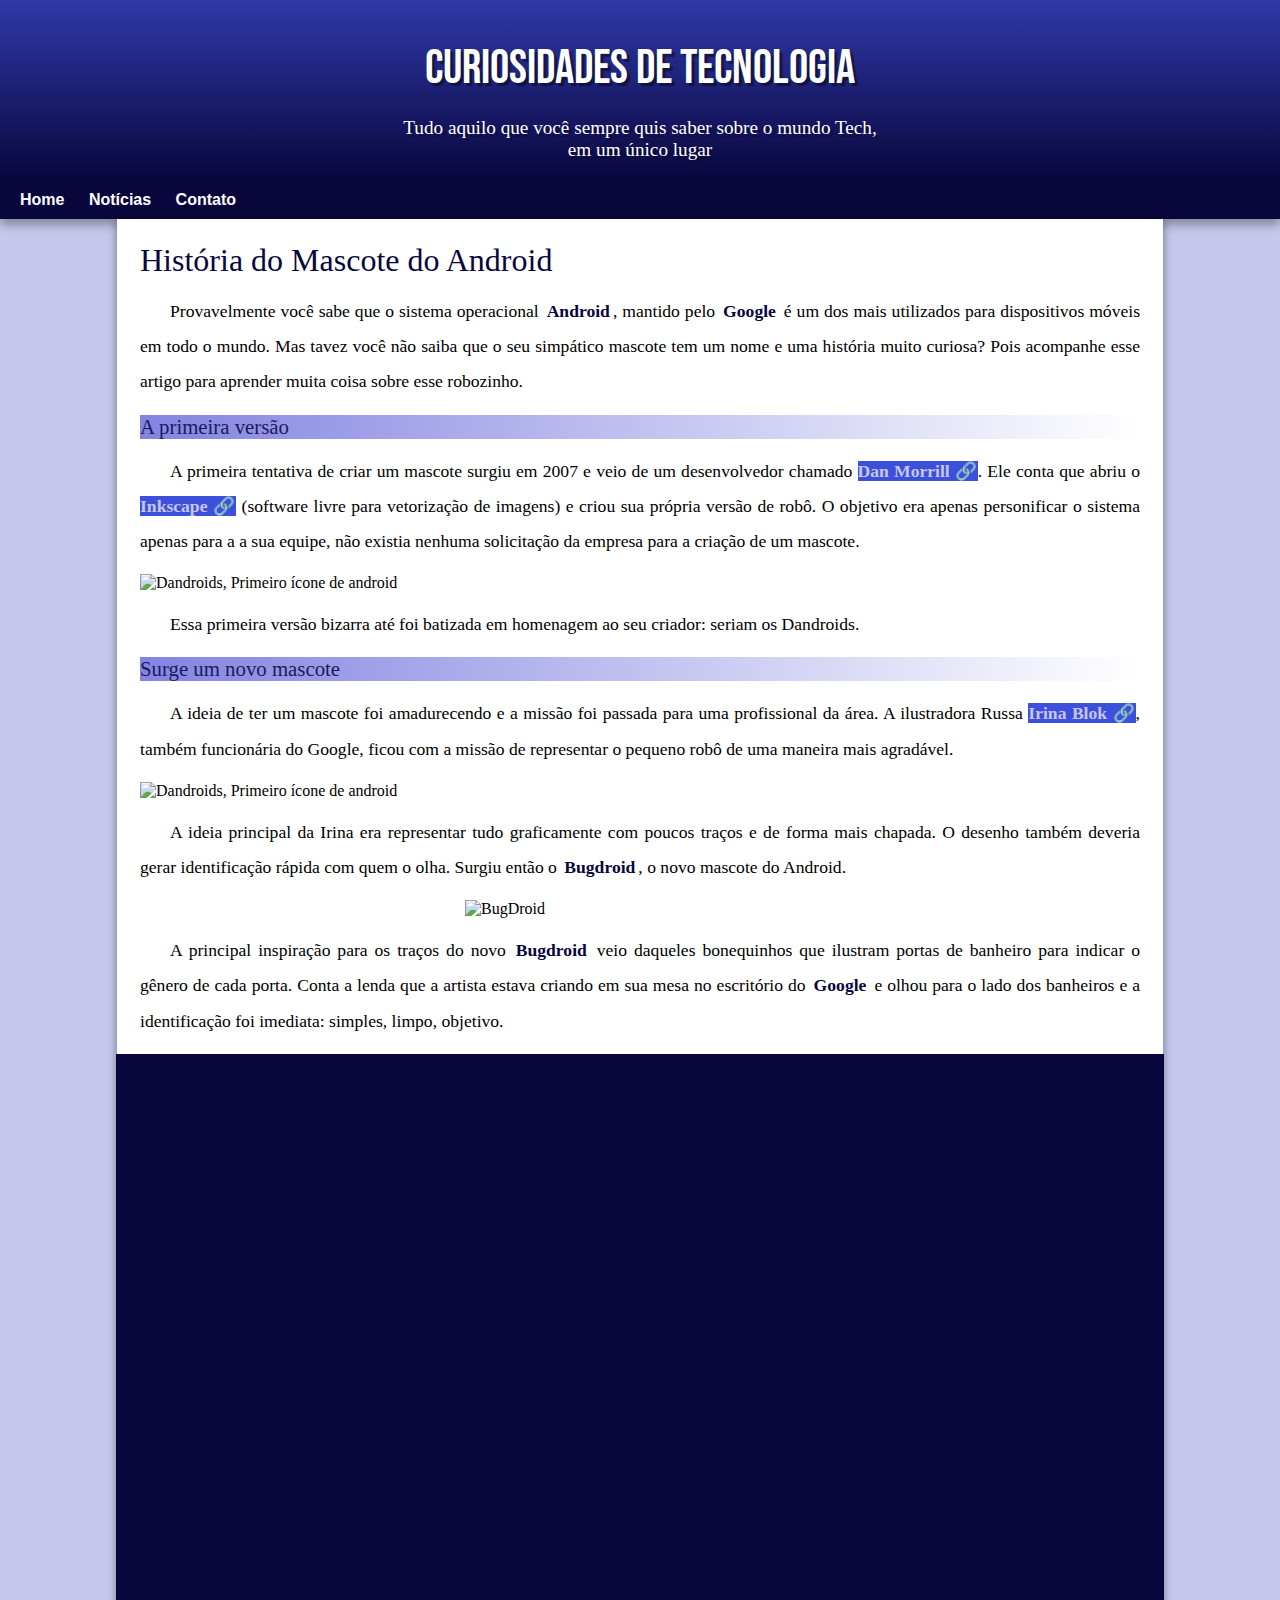
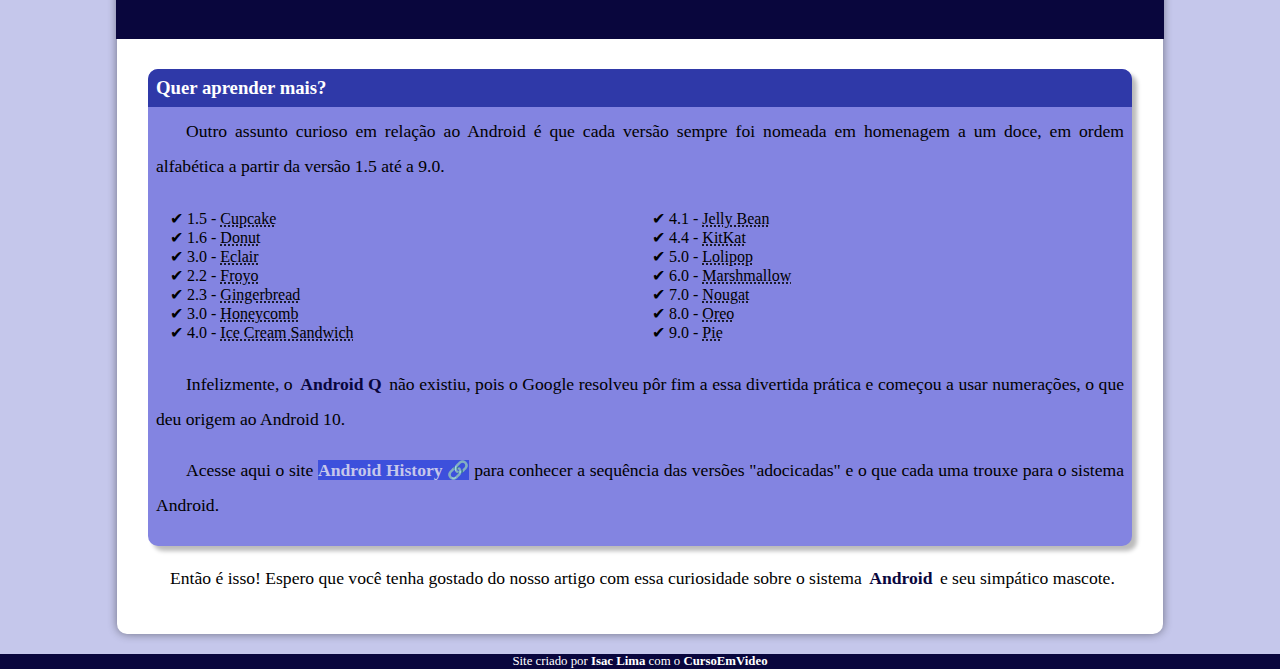
==== index.html @ 0b0725b2 "Update nav - Home Page" ====
<!DOCTYPE html>
<html lang="pt-br">
<head>
    <meta charset="UTF-8">
    <meta http-equiv="X-UA-Compatible" content="IE=edge">
    <meta name="viewport" content="width=device-width, initial-scale=1.0">
    <link rel="shortcut icon" href="imagens/favicon.ico" type="image/x-icon">
    <link rel="stylesheet" href="style/style.css">
    <title>Como surgiu o mascote do Android?</title>
</head>
<body>
    <header>
        <h1>Curiosidades de Tecnologia</h1>

        <p>Tudo aquilo que você sempre quis saber sobre o mundo Tech, em um único lugar</p>
    </header>
    <nav>
        <a href="#">Home</a>
        <a href="noticias.html">Notícias</a>
        <a href="contato.html">Contato</a>
    </nav>
    <main>
        <article>
            <h1>História do Mascote do Android</h1>

            <p>Provavelmente você sabe que o sistema operacional <strong>Android</strong>, mantido pelo <strong>Google</strong> é um dos mais utilizados para dispositivos móveis em todo o mundo. Mas tavez você não saiba que o seu simpático mascote tem um nome e uma história muito curiosa? Pois acompanhe esse artigo para aprender muita coisa sobre esse robozinho.</p>

            <h2>A primeira versão</h2>

            <p>A primeira tentativa de criar um mascote surgiu em 2007 e veio de um desenvolvedor chamado <a class="externo" href="https://androidcommunity.com/dan-morrill-shows-us-the-android-mascot-that-almost-was-20130103/" target="_blank">Dan Morrill</a>. Ele conta que abriu o <a class="externo" href="https://inkscape.org/" target="_blank">Inkscape</a> (software livre para vetorização de imagens) e criou sua própria versão de robô. O objetivo era apenas personificar o sistema apenas para a a sua equipe, não existia nenhuma solicitação da empresa para a criação de um mascote.</p>

            <picture>
                <source media="(max-width:650px)" srcset="imagens\dan-droids-pq.png">
                <img src="imagens/dan-droids.png" alt="Dandroids, Primeiro ícone de android">
            </picture>

            <p>Essa primeira versão bizarra até foi batizada em homenagem ao seu criador: seriam os Dandroids.</p>

            <h2>Surge um novo mascote</h2>

            <p>A ideia de ter um mascote foi amadurecendo e a missão foi passada para uma profissional da área. A ilustradora Russa <a class="externo" href="https://www.irinablok.com/" target="_blank">Irina Blok</a>, também funcionária do Google, ficou com a missão de representar o pequeno robô de uma maneira mais agradável.</p>

            <picture>
                <source media="(max-width:650px)" srcset="imagens\irina-blok-pq.jpg">
                <img src="imagens\irina-blok.jpg" alt="Dandroids, Primeiro ícone de android">
            </picture>

            <p>A ideia principal da Irina era representar tudo graficamente com poucos traços e de forma mais chapada. O desenho também deveria gerar identificação rápida com quem o olha. Surgiu então o <strong>Bugdroid</strong>, o novo mascote do Android.</p>

            <img class="pequena" src="imagens/bugdroid.png" alt="BugDroid">

            <p>A principal inspiração para os traços do novo <strong>Bugdroid</strong> veio daqueles bonequinhos que ilustram portas de banheiro para indicar o gênero de cada porta. Conta a lenda que a artista estava criando em sua mesa no escritório do <strong>Google</strong> e olhou para o lado dos banheiros e a identificação foi imediata: simples, limpo, objetivo.</p>

            <div class="video"><iframe width="560" height="315" src="https://www.youtube.com/embed/l2UDgpLz20M" title="YouTube video player" frameborder="0" allow="accelerometer; autoplay; clipboard-write; encrypted-media; gyroscope; picture-in-picture; web-share" allowfullscreen></iframe></div>
            
            <aside>
                <h3>Quer aprender mais?</h3>

                <p>Outro assunto curioso em relação ao Android é que cada versão sempre foi nomeada em homenagem a um doce, em ordem alfabética a partir da versão 1.5 até a 9.0.</p>

                <ul>
                    <li>
                        1.5 - <abbr title="Bolo de copo">Cupcake</abbr>
                    </li>
                    <li>
                        1.6 - <abbr title="Rosquinha">Donut</abbr>
                    </li>
                    <li>
                        3.0 - <abbr title="Bomba">Eclair</abbr>
                    </li>
                    <li>
                        2.2 - <abbr title="Iogurte congelado">Froyo</abbr>
                    </li>
                    <li>
                        2.3 - <abbr title="Biscoito de gengibre">Gingerbread</abbr>
                    </li>
                    <li>
                        3.0 - <abbr title="Favo de mel">Honeycomb</abbr>
                    </li>
                    <li>
                        4.0 - <abbr title="Sanduíche de sorvete">Ice Cream Sandwich</abbr>
                    </li>
                    <li>
                        4.1 - <abbr title="Jujuba">Jelly Bean</abbr>
                    </li>
                    <li>
                        4.4 - <abbr title="KitKat">KitKat</abbr>
                    </li>
                    <li>
                        5.0 - <abbr title="Pirulito">Lolipop</abbr>
                    </li>
                    <li>
                        6.0 - <abbr title="Marshmallow">Marshmallow</abbr>
                    </li>
                    <li>
                        7.0 - <abbr title="Torrone">Nougat</abbr>
                    </li>
                    <li>
                        8.0 - <abbr title="Oreo">Oreo</abbr>
                    </li>
                    <li>
                        9.0 - <abbr title="Torta">Pie</abbr>
                    </li>
                </ul>

                <p>Infelizmente, o <strong>Android Q</strong> não existiu, pois o Google resolveu pôr fim a essa divertida prática e começou a usar numerações, o que deu origem ao Android 10.</p>

                <p>Acesse aqui o site <a class="externo" href="https://www.android.com/intl/en_uk/what-is-android/" target="_blank">Android History</a> para conhecer a sequência das versões "adocicadas" e o que cada uma trouxe para o sistema Android.</p>
            </aside>

            <p>Então é isso! Espero que você tenha gostado do nosso artigo com essa curiosidade sobre o sistema <strong>Android</strong> e seu simpático mascote.
            </p>
        </article>
    </main>
    <footer><p>Site criado por <a href="https://www.instagram.com/isacdelima_/" target="_blank">Isac Lima</a> com o <a href="https://www.cursoemvideo.com/" target="_blank">CursoEmVideo</a></p></footer>
</body>
</html>
---- style/style.css ----
@charset "UTF-8";

@import url('https://fonts.googleapis.com/css2?family=Bebas+Neue&display=swap');

@font-face {
    font-family: android;
    src: url(../fontes/idroid.otf) format('opentype');
    font-weight: normal;
}
:root {
    --cor0:#c5c7eb;
    --cor1:#8384e1;
    --cor2:#3d50dc;
    --cor3:#2f39a8;
    --cor4:#1b1a5c;
    --cor5:#09063d;

    --fonte-padrão:Arial, Helvetica, sans-serif;
    --fonte-destaque:'bebas neue',cursive;
    --fonte-android:android,cursive;
}

* {
    margin: 0px;
    padding: 0px;
}

body {
    background-color: var(--cor0);
}

header {
    background-image:linear-gradient(to bottom, var(--cor3),var(--cor5));
    min-height: 150px;
    text-align: center;
}

header > h1 {
    color: white;
    font-family: var(--fonte-destaque);
    padding-top: 40px;
    margin-bottom: 20px;
    font-size: 3em;
    font-weight: normal;
    text-shadow: 3px 3px 1px rgba(0, 0, 0, 0.439);
}

header > p {
    color: white;
    font-size: 1.2em;
    padding-right: 10px;
    padding-left: 10px;
    padding-bottom: 20px;
    max-width: 500px;
    margin: auto;
    text-shadow: 3px 3px 0px rgba(0, 0, 0, 0.284);
}

nav {
    background-color: var(--cor5);
    padding: 10px;
    box-shadow: 10px black;
    box-shadow: 0px 6px 9px rgba(0, 0, 0, 0.306);
    font-family: var(--fonte-padrão);
}

nav > a {
    color: white;
    padding: 10px;
    font-weight: bolder;
    text-decoration: none;
    border-radius: 5px;
}

nav > a:hover {
    background-color: var(--cor1);
    color: var(--cor5);
    transition-duration: 0.3s;
}

main {
    min-width: 300px;
    max-width: 1000px;
    background-color: white;
    margin: auto;
    margin-bottom: 20px;
    padding: 23px;
    border-bottom-left-radius: 10px;
    border-bottom-right-radius: 10px;
    box-shadow: 0px 0px 10px rgba(0, 0, 0, 0.448);
}

main  h1 {
    font-weight: normal;
    color: var(--cor5);
    font-family: var(--fonte-android);

}

main h2 {
    font-weight: normal;
    color: var(--cor4);
    background-image: linear-gradient(to right, var(--cor1),transparent);
    font-size: 1.3em;
    font-family: var(--fonte-android);
}

main p {
    margin: 15px 0px;
    text-align: justify;
    text-indent: 30px;
    line-height: 2em;
    font-size: 1.1em;
}

main img {
    width: 100%;
}

main img.pequena {
    max-width: 350px;
    display: block;
    margin: auto;
}

main strong {
    color: var(--cor5);
    font-weight: bold;
    padding: 3px ;
}

main a {
    text-decoration: none;
    font-weight: bold;
    color: var(--cor0);
    background-color: var(--cor2);
}

main a:hover {
    text-decoration: underline;
    color: var(--cor1);
}

main a.externo::after {
    content: '\00A0\1F517';
}

div.video {
    background-color: var(--cor5);
    margin: 10px -24px 30px -24px;
    padding-bottom: 58.5%;
    position: relative;
}

div.video > iframe {
    position: absolute;
    top: 5%;
    left: 5%;
    width: 90%;
    height: 90%;
}

aside{
    background-color: var(--cor1);
    box-shadow: 5px 5px 4px rgba(0, 0, 0, 0.268);
    margin: 8px;
    padding: 8px;
    border-radius: 10px;
}

aside > h3{
    background-color: var(--cor3);
    color: white;
    padding: 8px;
    margin: -8px;
    border-radius: 10px 10px 0px 0px;
}

aside > ul {
    list-style-position: inside;
    list-style-type:'\00A0\2714';   
    padding: 10px;    
    columns: 2;
}

footer {
    background-color: var(--cor5);
    color: white;
    text-align: center;
    font-size: 0.8em;
}

footer a {
    color: white;
    text-decoration: none;
    font-weight: bolder;
}

footer a:hover {
    color: var(--cor1);
    text-decoration: underline;
}
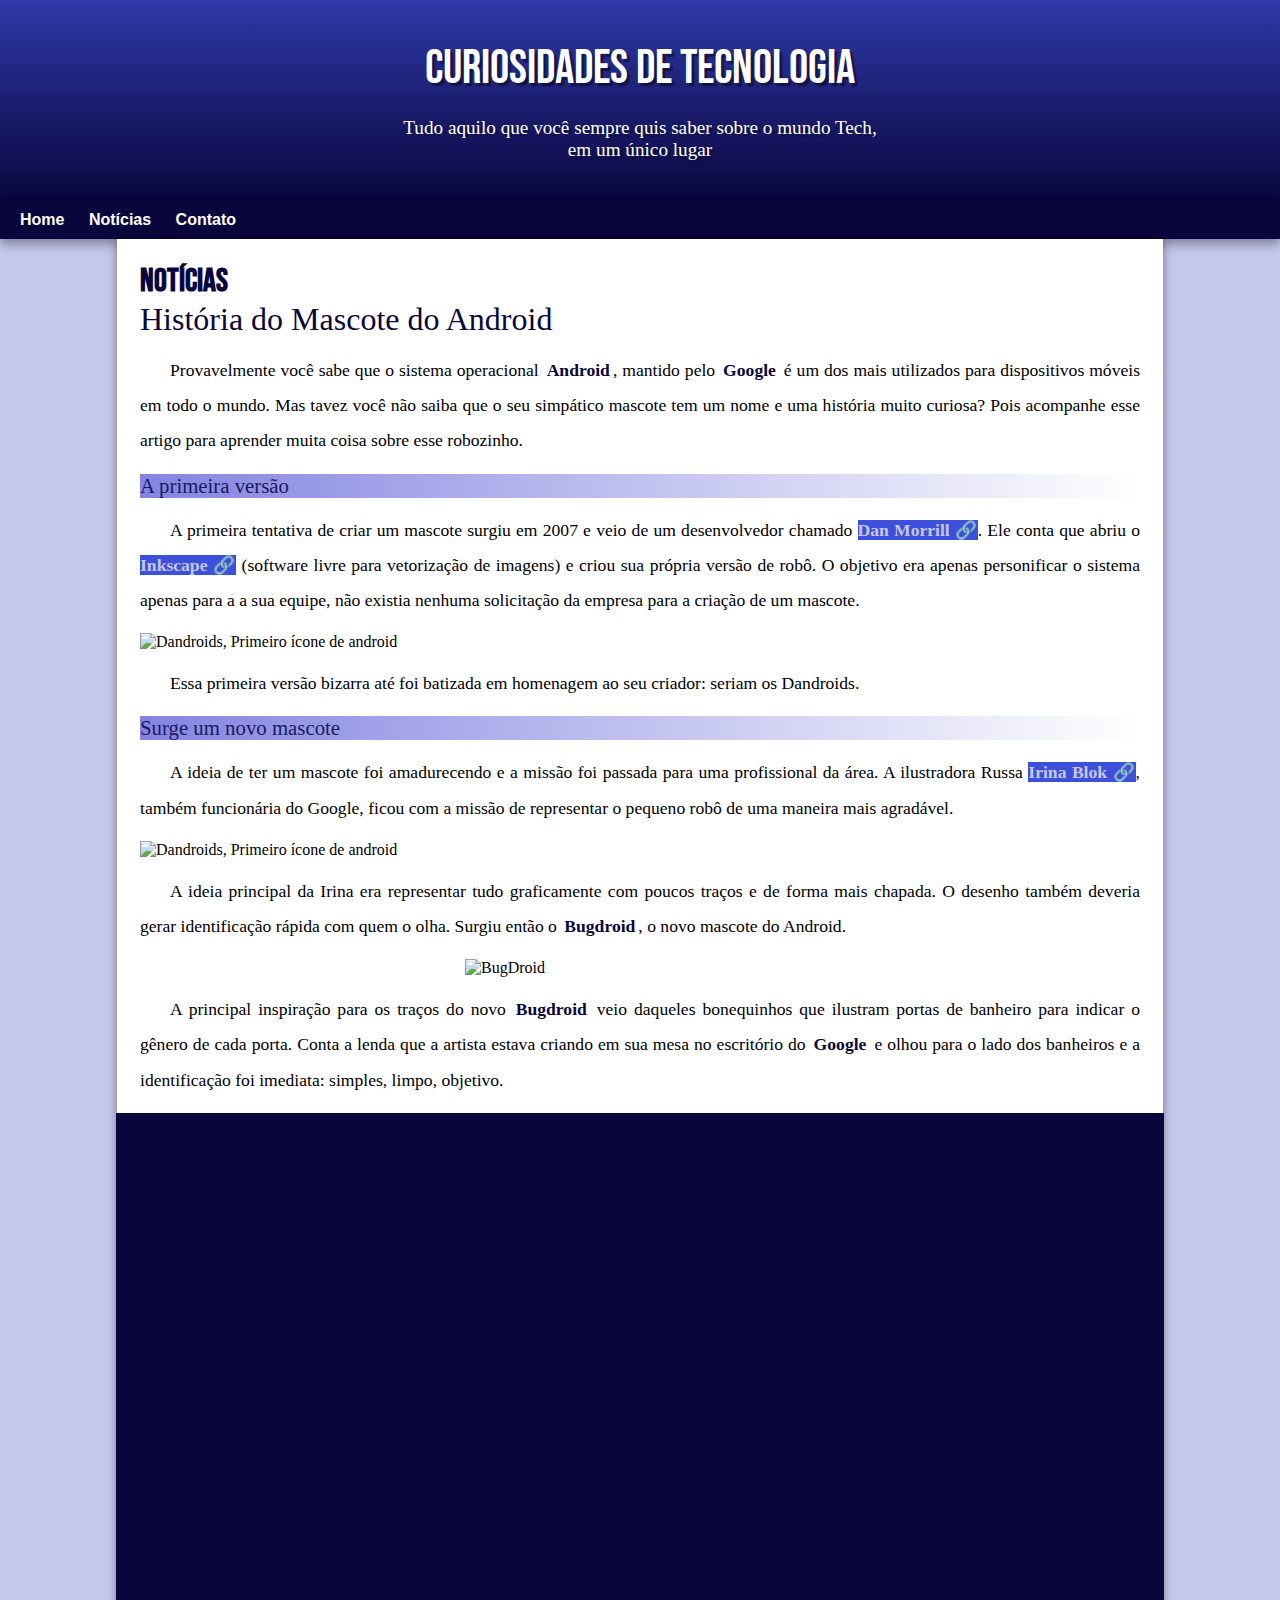
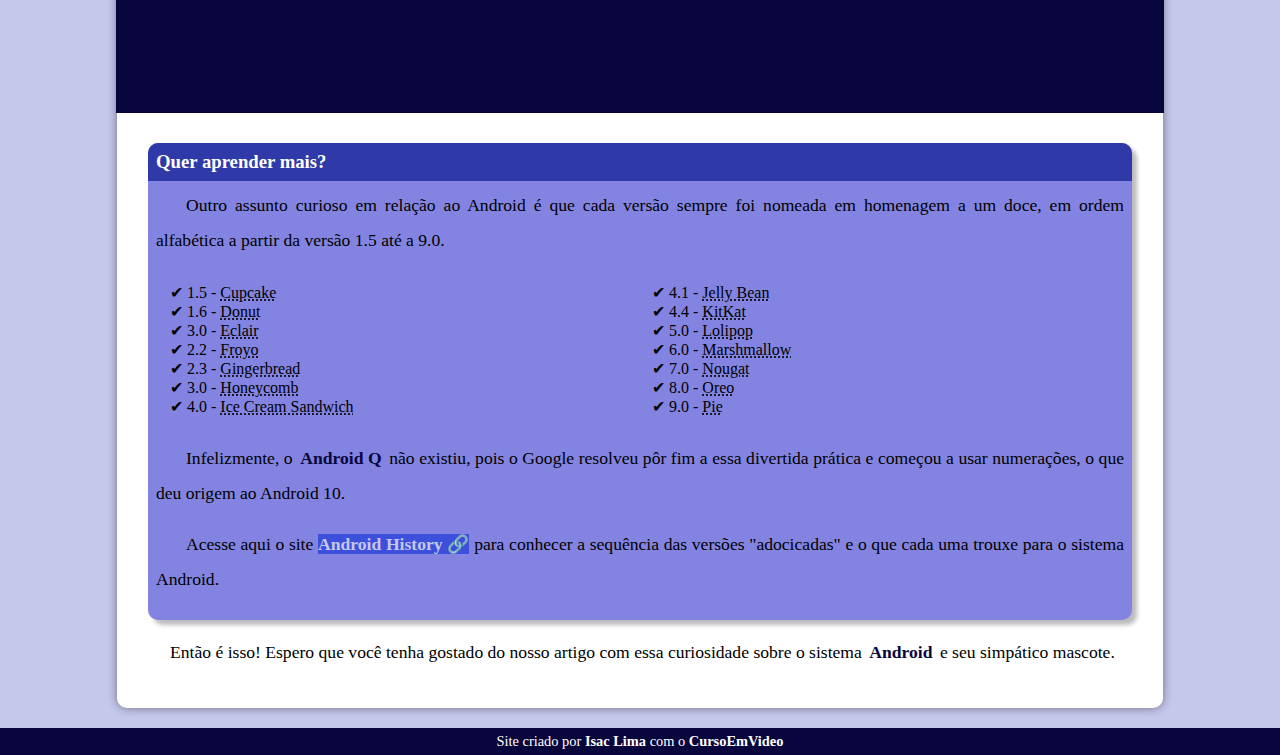
==== commit ee7e2ac5: "Att FavIcon" ====
--- a/index.html
+++ b/index.html
@@ -4,23 +4,24 @@
     <meta charset="UTF-8">
     <meta http-equiv="X-UA-Compatible" content="IE=edge">
     <meta name="viewport" content="width=device-width, initial-scale=1.0">
+    <title>Notícias</title>
+    <link rel="stylesheet" href="style/style.css">
     <link rel="shortcut icon" href="imagens/favicon.ico" type="image/x-icon">
-    <link rel="stylesheet" href="style/style.css">
-    <title>Como surgiu o mascote do Android?</title>
 </head>
 <body>
     <header>
         <h1>Curiosidades de Tecnologia</h1>
-
         <p>Tudo aquilo que você sempre quis saber sobre o mundo Tech, em um único lugar</p>
     </header>
     <nav>
         <a href="#">Home</a>
-        <a href="noticias.html">Notícias</a>
-        <a href="contato.html">Contato</a>
+        <a href="#">Notícias</a>
+        <a href="#">Contato</a>
     </nav>
     <main>
         <article>
+            <h1 class="principal">Notícias</h1> 
+            
             <h1>História do Mascote do Android</h1>
 
             <p>Provavelmente você sabe que o sistema operacional <strong>Android</strong>, mantido pelo <strong>Google</strong> é um dos mais utilizados para dispositivos móveis em todo o mundo. Mas tavez você não saiba que o seu simpático mascote tem um nome e uma história muito curiosa? Pois acompanhe esse artigo para aprender muita coisa sobre esse robozinho.</p>
@@ -111,7 +112,7 @@
             <p>Então é isso! Espero que você tenha gostado do nosso artigo com essa curiosidade sobre o sistema <strong>Android</strong> e seu simpático mascote.
             </p>
         </article>
-    </main>
-    <footer><p>Site criado por <a href="https://www.instagram.com/isacdelima_/" target="_blank">Isac Lima</a> com o <a href="https://www.cursoemvideo.com/" target="_blank">CursoEmVideo</a></p></footer>
+</main>
+<footer><p>Site criado por <a href="https://www.instagram.com/isacdelima_/" target="_blank">Isac Lima</a> com o <a href="https://www.cursoemvideo.com/" target="_blank">CursoEmVideo</a></p></footer>
 </body>
-</html>
+</html>--- a/style/style.css
+++ b/style/style.css
@@ -50,7 +50,7 @@
     font-size: 1.2em;
     padding-right: 10px;
     padding-left: 10px;
-    padding-bottom: 20px;
+    padding-bottom: 40px;
     max-width: 500px;
     margin: auto;
     text-shadow: 3px 3px 0px rgba(0, 0, 0, 0.284);
@@ -97,6 +97,11 @@
 
 }
 
+main h1.principal{
+    font-weight: bolder;
+    font-family: var(--fonte-destaque);
+
+}
 main h2 {
     font-weight: normal;
     color: var(--cor4);
@@ -148,7 +153,7 @@
 div.video {
     background-color: var(--cor5);
     margin: 10px -24px 30px -24px;
-    padding-bottom: 58.5%;
+    padding-bottom: 60%;
     position: relative;
 }
 
@@ -179,7 +184,7 @@
 aside > ul {
     list-style-position: inside;
     list-style-type:'\00A0\2714';   
-    padding: 10px;    
+    padding: 10px;
     columns: 2;
 }
 
@@ -187,7 +192,10 @@
     background-color: var(--cor5);
     color: white;
     text-align: center;
-    font-size: 0.8em;
+    font-size: 0.9em;
+    margin: 0px;
+    padding: 5px;
+    background-attachment: fixed;
 }
 
 footer a {
